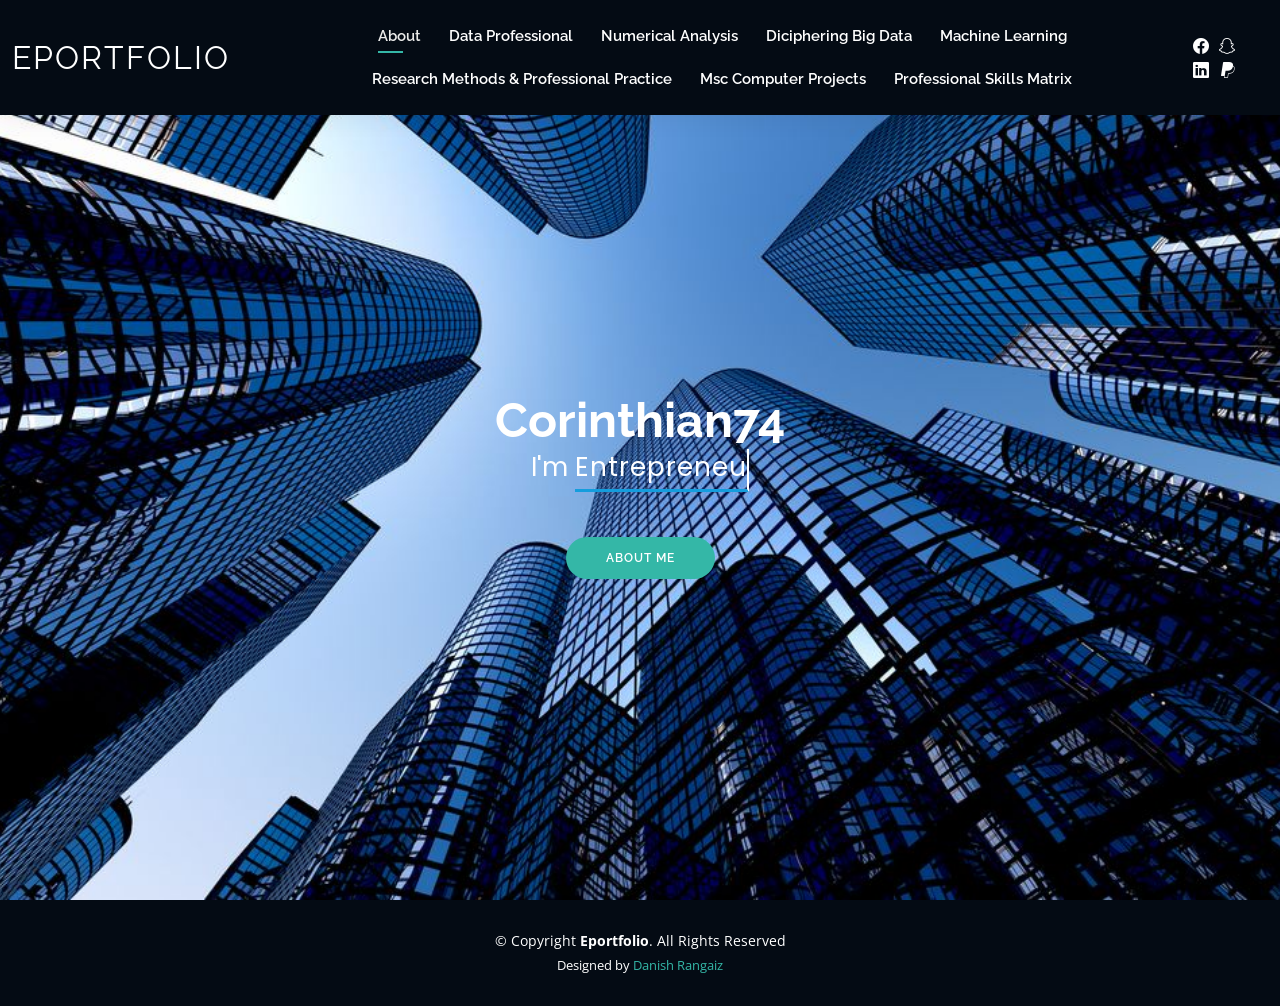
==== index.html @ 892fc204 "dsds" ====
<!DOCTYPE html>
<html lang="en">

<head>
  <meta charset="utf-8">
  <meta content="width=device-width, initial-scale=1.0" name="viewport">

  <title>Eportfolio Portfolio</title>
  <meta content="" name="description">
  <meta content="" name="keywords">

  <!-- Favicons -->
  <link href="assets/img/favicon.png" rel="icon">
  <link href="assets/img/apple-touch-icon.png" rel="apple-touch-icon">

  <!-- Google Fonts -->
  <link href="https://fonts.googleapis.com/css?family=Open+Sans:300,300i,400,400i,600,600i,700,700i|Raleway:300,300i,400,400i,500,500i,600,600i,700,700i|Poppins:300,300i,400,400i,500,500i,600,600i,700,700i" rel="stylesheet">

  <!-- Vendor CSS Files -->
  <link href="assets/vendor/aos/aos.css" rel="stylesheet">
  <link href="assets/vendor/bootstrap/css/bootstrap.min.css" rel="stylesheet">
  <link href="assets/vendor/bootstrap-icons/bootstrap-icons.css" rel="stylesheet">
  <link href="assets/vendor/boxicons/css/boxicons.min.css" rel="stylesheet">
  <link href="assets/vendor/glightbox/css/glightbox.min.css" rel="stylesheet">
  <link href="assets/vendor/swiper/swiper-bundle.min.css" rel="stylesheet">

  <!-- Template Main CSS File -->
  <link href="assets/css/style.css" rel="stylesheet">
  

</head>

<body>

  <!-- ======= Header ======= -->
  <header id="header" class="fixed-top">
    <div class="container-fluid d-flex justify-content-between align-items-center">

      <h1 class="logo me-auto me-lg-0"><a href="index.html">Eportfolio</a></h1>
      <!-- Uncomment below if you prefer to use an image logo -->
      <!-- <a href="index.html" class="logo"><img src="assets/img/logo.png" alt="" class="img-fluid"></a>-->

      <nav id="navbar" class="navbar order-last order-lg-0">
        <ul>
          <!-- <li><a href="index.html">Home</a></li> -->
          <li><a class="active" href="about.html">About</a></li>
          <li><a href="data-professional.html">Data Professional</a></li>
          <li><a href="numerical-analysis.html">Numerical Analysis</a></li>
          <li><a href="diciphering-big-data.html">Diciphering Big Data</a></li>
          <li><a href="machine-learning.html">Machine Learning</a></li>
          <li><a href="research-methods.html">Research Methods & Professional Practice</a></li>
          <li><a href="computer-projects.html">Msc Computer Projects</a></li>
          <li><a href="numerical-analysis.html">Professional Skills Matrix</a></li>
        </ul>
        <i class="bi bi-list mobile-nav-toggle"></i>
      </nav><!-- .navbar -->

      <div class="header-social-links">
        
        <a href="https://www.facebook.com/mani.seroa.50/" class="facebook"><i class="bi bi-facebook"></i></a>
        <a href="https://www.snapchat.com/add/Youknomani" class="snapchat"><i class="bi bi-snapchat"></i></a>
        <a href="https://www.linkedin.com/in/maniseroa" class="linkedin"><i class="bi bi-linkedin"></i></a>
        <a href="https://www.paypal.com/paypalme/ManiSeroa" class="paypal"><i class="bi bi-paypal"></i></i></a>
      </div>

    </div>

  </header><!-- End Header -->

  <!-- ======= Hero Section ======= -->
  <section id="hero" class="d-flex align-items-center">
    <div class="container d-flex flex-column align-items-center hero-container aos-init aos-animate" data-aos="fade-in">
      <h1>Corinthian74 </h1>
     <p>I'm <a href="" class="typewrite" data-period="2000" data-type='[ "Entrepreneur", "Investor", "Philanthropist" ]'>
        <span class="wrap"></span>
      </a></p>
      <!-- <p>I'm <span class="typed" data-typed-items="an Entrepreneur, Business Consultant, Software Developer, Marketing Specialist"> Entrepreneur </span>
        <span class="typed-cursor typed-cursor--blink" aria-hidden="true"> | </span>
      </p> -->
      <a href="about.html" class="btn-about">About Me</a>
    </div>



  </section><!-- End Hero data-aos="zoom-in" data-aos-delay="100" -->

  <!-- ======= Footer ======= -->
  <footer id="footer">
    <div class="container">
      <div class="copyright">
        &copy; Copyright <strong><span>Eportfolio</span></strong>. All Rights Reserved
      </div>
      <div class="credits">
        
        Designed by  <a href="https://idanishrangaiz.github.io/">Danish Rangaiz</a>
      </div>
    </div>
  </footer><!-- End  Footer -->

  <div id="preloader"></div>
  <a href="#" class="back-to-top d-flex align-items-center justify-content-center"><i class="bi bi-arrow-up-short"></i></a>
<script>
  var TxtType = function(el, toRotate, period) {
        this.toRotate = toRotate;
        this.el = el;
        this.loopNum = 0;
        this.period = parseInt(period, 10) || 2000;
        this.txt = '';
        this.tick();
        this.isDeleting = false;
    };

    TxtType.prototype.tick = function() {
        var i = this.loopNum % this.toRotate.length;
        var fullTxt = this.toRotate[i];

        if (this.isDeleting) {
        this.txt = fullTxt.substring(0, this.txt.length - 1);
        } else {
        this.txt = fullTxt.substring(0, this.txt.length + 1);
        }

        this.el.innerHTML = '<span class="wrap">'+this.txt+'</span>';

        var that = this;
        var delta = 200 - Math.random() * 100;

        if (this.isDeleting) { delta /= 2; }

        if (!this.isDeleting && this.txt === fullTxt) {
        delta = this.period;
        this.isDeleting = true;
        } else if (this.isDeleting && this.txt === '') {
        this.isDeleting = false;
        this.loopNum++;
        delta = 500;
        }

        setTimeout(function() {
        that.tick();
        }, delta);
    };

    window.onload = function() {
        var elements = document.getElementsByClassName('typewrite');
        for (var i=0; i<elements.length; i++) {
            var toRotate = elements[i].getAttribute('data-type');
            var period = elements[i].getAttribute('data-period');
            if (toRotate) {
              new TxtType(elements[i], JSON.parse(toRotate), period);
            }
        }
        // INJECT CSS
        var css = document.createElement("style");
        css.type = "text/css";
        css.innerHTML = ".typewrite > .wrap { border-right: 0.08em solid #fff}";
        document.body.appendChild(css);
    };
</script>
  <!-- Vendor JS Files -->
  <script src="assets/vendor/purecounter/purecounter_vanilla.js"></script>
  <script src="assets/vendor/aos/aos.js"></script>
  <script src="assets/vendor/bootstrap/js/bootstrap.bundle.min.js"></script>
  <script src="assets/vendor/glightbox/js/glightbox.min.js"></script>
  <script src="assets/vendor/isotope-layout/isotope.pkgd.min.js"></script>
  <script src="assets/vendor/swiper/swiper-bundle.min.js"></script>
  <script src="assets/vendor/waypoints/noframework.waypoints.js"></script>
  <script src="assets/vendor/php-email-form/validate.js"></script>
  <script src="assets/vendor/typed.js/typed.js"></script>
  <script src="assets/vendor/typed.js/typed.min.js.map"></script>
  <script src="assets/vendor/typed.js/typed.min.js"></script>
  <!-- Template Main JS File -->
  <script src="assets/js/main.js"></script>
  

</body>

</html>
---- assets/css/style.css ----
/**
* Template Name: Kelly - v4.8.1
* Template URL: https://bootstrapmade.com/kelly-free-bootstrap-cv-resume-html-template/
* Author: BootstrapMade.com
* License: https://bootstrapmade.com/license/
*/

/*--------------------------------------------------------------
# General
--------------------------------------------------------------*/
body {
  font-family: "Open Sans", sans-serif;
  color: #444444;
}

a {
  color: #34b7a7;
  text-decoration: none;
}

a:hover {
  color: #51cdbe;
  text-decoration: none;
}

h1,
h2,
h3,
h4,
h5,
h6 {
  font-family: "Raleway", sans-serif;
}

#main {
  margin-top: 50px;
}

@media (max-width: 992px) {
  #main {
    margin-top: 30px;
  }
}

/*--------------------------------------------------------------
# Preloader
--------------------------------------------------------------*/
#preloader {
  position: fixed;
  top: 0;
  left: 0;
  right: 0;
  bottom: 0;
  z-index: 9999;
  overflow: hidden;
  background: #fff;
}

#preloader:before {
  content: "";
  position: fixed;
  top: calc(50% - 30px);
  left: calc(50% - 30px);
  border: 6px solid #34b7a7;
  border-top-color: #dcf5f2;
  border-radius: 50%;
  width: 60px;
  height: 60px;
  -webkit-animation: animate-preloader 1s linear infinite;
  animation: animate-preloader 1s linear infinite;
}

@-webkit-keyframes animate-preloader {
  0% {
    transform: rotate(0deg);
  }

  100% {
    transform: rotate(360deg);
  }
}

@keyframes animate-preloader {
  0% {
    transform: rotate(0deg);
  }

  100% {
    transform: rotate(360deg);
  }
}

/*--------------------------------------------------------------
# Back to top button
--------------------------------------------------------------*/
.back-to-top {
  position: fixed;
  visibility: hidden;
  opacity: 0;
  right: 15px;
  bottom: 15px;
  z-index: 996;
  background: #34b7a7;
  width: 40px;
  height: 40px;
  border-radius: 50px;
  transition: all 0.4s;
}

.back-to-top i {
  font-size: 24px;
  color: #fff;
  line-height: 0;
}

.back-to-top:hover {
  background: #49cbbb;
  color: #fff;
}

.back-to-top.active {
  visibility: visible;
  opacity: 1;
}

/*--------------------------------------------------------------
# Header
--------------------------------------------------------------*/
#header {
  background: #040B14;
  box-shadow: 0px 0px 25px 0 rgba(0, 0, 0, 0.08);
  z-index: 997;
  padding: 15px 0;
}

#header .logo {
  font-size: 32px;
  margin: 0;
  padding: 0;
  line-height: 1;
  font-weight: 400;
  letter-spacing: 2px;
  text-transform: uppercase;
}

#header .logo a {
  color: #fff;
}

#header .logo img {
  max-height: 40px;
}

@media (max-width: 992px) {
  #header .logo {
    font-size: 28px;
  }
  #header .logo a {
    
    font-size: 22px;
}
}

/*--------------------------------------------------------------
# Header Social Links
--------------------------------------------------------------*/
.header-social-links {
  padding-right: 15px;
}

.header-social-links a {
  color: #ffffff;
  padding-left: 6px;
  display: inline-block;
  line-height: 0px;
  transition: 0.3s;
  font-size: 16px;
}

.header-social-links a:hover {
  color: #34b7a7;
}

/*--------------------------------------------------------------
# Navigation Menu
--------------------------------------------------------------*/
/**
* Desktop Navigation 
*/
.navbar {
  padding: 0;
}

.navbar ul {
  margin: 0;
  padding: 0;
  display: flex;
  list-style: none;
  align-items: center;
  align-content: space-around;
  justify-content: center;
  flex-wrap: wrap;
}

.navbar li {
  position: relative;
  padding: 10px 0 10px 28px;
}

.navbar a,
.navbar a:focus {
  display: flex;
  align-items: center;
  justify-content: space-between;
  font-family: "Raleway", sans-serif;
  font-size: 15px;
  font-weight: 600;
  color: #ffffff;
  white-space: nowrap;
  transition: 0.3s;
  position: relative;
}

.navbar a i,
.navbar a:focus i {
  font-size: 12px;
  line-height: 0;
  margin-left: 5px;
}

.navbar>ul>li>a:before {
  content: "";
  position: absolute;
  width: 0;
  height: 2px;
  bottom: -5px;
  left: 0;
  background-color: #34b7a7;
  visibility: hidden;
  width: 0px;
  transition: all 0.3s ease-in-out 0s;
}

.navbar a:hover:before,
.navbar li:hover>a:before,
.navbar .active:before {
  visibility: visible;
  width: 25px;
}

.navbar a:hover,
.navbar .active,
.navbar .active:focus,
.navbar li:hover>a {
  color: #EBEBEA;
}

.navbar .dropdown ul {
  display: block;
  position: absolute;
  left: 14px;
  top: calc(100% + 30px);
  margin: 0;
  padding: 10px 0;
  z-index: 99;
  opacity: 0;
  visibility: hidden;
  background: #fff;
  box-shadow: 0px 0px 30px rgba(127, 137, 161, 0.25);
  transition: 0.3s;
  border-radius: 4px;
}

.navbar .dropdown ul li {
  min-width: 200px;
  padding: 0;
}

.navbar .dropdown ul a {
  padding: 10px 20px;
  font-size: 15px;
  text-transform: none;
  font-weight: 600;
}

.navbar .dropdown ul a i {
  font-size: 12px;
}

.navbar .dropdown ul a:hover,
.navbar .dropdown ul .active:hover,
.navbar .dropdown ul li:hover>a {
  color: #34b7a7;
}

.navbar .dropdown:hover>ul {
  opacity: 1;
  top: 100%;
  visibility: visible;
}

.navbar .dropdown .dropdown ul {
  top: 0;
  left: calc(100% - 30px);
  visibility: hidden;
}

.navbar .dropdown .dropdown:hover>ul {
  opacity: 1;
  top: 0;
  left: 100%;
  visibility: visible;
}

@media (max-width: 1366px) {
  .navbar .dropdown .dropdown ul {
    left: -90%;
  }

  .navbar .dropdown .dropdown:hover>ul {
    left: -100%;
  }
}

/**
* Mobile Navigation 
*/
.mobile-nav-toggle {
  color: #fff;
  font-size: 28px;
  cursor: pointer;
  display: none;
  line-height: 0;
  transition: 0.5s;
}

.mobile-nav-toggle.bi-x {
  color: #fff;
}

@media (max-width: 991px) {
  .mobile-nav-toggle {
    display: block;
  }

  .navbar ul {
    display: none;
  }
}

.navbar-mobile {
  position: fixed;
  overflow: hidden;
  top: 0;
  right: 0;
  left: 0;
  bottom: 0;
  background: rgba(9, 9, 9, 0.9);
  transition: 0.3s;
  z-index: 999;
}

.navbar-mobile .mobile-nav-toggle {
  position: absolute;
  top: 15px;
  right: 15px;
}

.navbar-mobile ul {
  display: block;
  position: absolute;
  top: 55px;
  right: 15px;
  bottom: 15px;
  left: 15px;
  padding: 10px 0;
  border-radius: 10px;
  background-color: #fff;
  overflow-y: auto;
  transition: 0.3s;
}

.navbar-mobile a,
.navbar-mobile a:focus {
  font-size: 15px;
  padding-right: 15px;
  color: #222222;
}

.navbar-mobile a:hover,
.navbar-mobile .active,
.navbar-mobile li:hover>a {
  color: #34b7a7;
}

.navbar-mobile .getstarted,
.navbar-mobile .getstarted:focus {
  margin: 15px;
}

.navbar-mobile .dropdown ul {
  position: static;
  display: none;
  margin: 10px 20px;
  padding: 10px 0;
  z-index: 99;
  opacity: 1;
  visibility: visible;
  background: #fff;
  box-shadow: 0px 0px 30px rgba(127, 137, 161, 0.25);
}

.navbar-mobile .dropdown ul li {
  min-width: 200px;
}

.navbar-mobile .dropdown ul a {
  padding: 10px 20px;
}

.navbar-mobile .dropdown ul a i {
  font-size: 12px;
}

.navbar-mobile .dropdown ul a:hover,
.navbar-mobile .dropdown ul .active:hover,
.navbar-mobile .dropdown ul li:hover>a {
  color: #34b7a7;
}

.navbar-mobile .dropdown>.dropdown-active {
  display: block;
}

/*--------------------------------------------------------------
# Hero Section
--------------------------------------------------------------*/
#hero {
  width: 100%;
  height: 100vh;
  background: url("../img/hero-gbg.jpg") top center;
  background-size: cover;
}

#hero .container {
  padding-top: 70px;
  position: relative;
}

@media (max-width: 992px) {
  #hero .container {
    padding-top: 58px;
  }
}

#hero h1 {
  margin: 0;
  font-size: 48px;
  font-weight: 700;
  line-height: 56px;
  color: #fff;
}

#hero h2 {
  color: #fff;
  margin: 10px 0 0 0;
  font-size: 22px;
}
#hero p{
  font-size: 26px;
  font-family: "Poppins", sans-serif;
  color: #fff;
  margin-bottom: 20px;
}

#hero p span{
  color: #fff;
  padding-bottom: 4px;
  letter-spacing: 1px;
  border-bottom: 3px solid #149ddd;
}
.typed-cursor.typed-cursor--blink {
  animation: typedjsBlink 0.7s infinite;
  -webkit-animation: typedjsBlink 0.7s infinite;
  animation: typedjsBlink 0.7s infinite;
}
.typed-cursor{
  opacity: 1;
}

#hero .btn-about {
  font-family: "Raleway", sans-serif;
  text-transform: uppercase;
  font-weight: 600;
  font-size: 12px;
  letter-spacing: 1px;
  display: inline-block;
  padding: 12px 40px;
  border-radius: 50px;
  transition: 0.5s;
  margin-top: 30px;
  color: #fff;
  background: #34b7a7;
}

#hero .btn-about:hover {
  background: #3dc8b7;
}

@media (min-width: 1024px) {
  #hero {
    background-attachment: fixed;
  }
}

@media (max-width: 992px) {
  #hero:before {
    content: "";
    background: rgba(255, 255, 255, 0.8);
    position: absolute;
    bottom: 0;
    top: 0;
    left: 0;
    right: 0;
  }

  #hero h1 {
    font-size: 28px;
    line-height: 36px;
  }

  #hero h2 {
    font-size: 18px;
    line-height: 24px;
  }
}

/*--------------------------------------------------------------
# Sections General
--------------------------------------------------------------*/
section {
  padding: 60px 0;
}

.section-bg {
  background-color: #e7f8f6;
}

.section-title {
  text-align: left;
  padding-bottom: 30px;
}

.section-title h2 {
  font-size: 32px;
  font-weight: bold;
  text-transform: uppercase;
  margin-bottom: 20px;
  padding-bottom: 20px;
  position: relative;
}

h2.about-me-h::after {
  content: "";
  position: absolute;
  display: block;
  width: 50px !important;
  height: 3px;
  background: #34b7a7;
  bottom: 0;
  left: calc(50% - 25px);
}

.section-title h2::after {
  content: "";
  position: absolute;
  display: block;
  width: 130px;
  height: 3px;
  background: #34b7a7;
  bottom: 0;
  /* left: calc(50% - 25px); */
}

.section-title p {
  margin-bottom: 0;
  font-size: 20px;
}

/*--------------------------------------------------------------
# Cta
--------------------------------------------------------------*/
.cta {
  background: linear-gradient(rgba(0, 0, 0, 0.6), rgba(0, 0, 0, 0.6)), url("../img/bg-1.jpg") fixed center center;
  background-size: cover;
  padding: 80px 0;
}

.cta h3 {
  color: #fff;
  font-size: 28px;
  font-weight: 700;
}

.cta p {
  color: #fff;
}

.cta .cta-btn {
  font-family: "Raleway", sans-serif;
  text-transform: uppercase;
  font-weight: 500;
  font-size: 16px;
  letter-spacing: 1px;
  display: inline-block;
  padding: 8px 20px;
  border-radius: 2px;
  transition: 0.5s;
  margin: 10px;
  border: 2px solid #fff;
  color: #fff;
}

.cta .cta-btn:hover {
  background: #34b7a7;
  border: 2px solid #34b7a7;
}

@media (max-width: 1024px) {
  .cta {
    background-attachment: scroll;
  }
}

@media (min-width: 769px) {
  .cta .cta-btn-container {
    display: flex;
    align-items: center;
    justify-content: flex-end;
  }
}

/*--------------------------------------------------------------
# About
--------------------------------------------------------------*/
.about .content h3 {
  font-weight: 700;
  font-size: 26px;
  color: #555555;
  margin-bottom: 50px;
}

.about .content ul {
  list-style: none;
  padding: 0;
}

.about .content ul li {
  padding-bottom: 10px;
}

.about .content ul i {
  font-size: 20px;
  padding-right: 2px;
  color: #34b7a7;
}

.about .content p:last-child {
  margin-bottom: 0;
}

/*--------------------------------------------------------------
# Skills
--------------------------------------------------------------*/
.skills .progress {
  height: 60px;
  display: block;
  background: none;
  border-radius: 0;
}

.skills .progress .skill {
  padding: 10px 0;
  margin: 0 0 6px 0;
  text-transform: uppercase;
  display: block;
  font-weight: 600;
  font-family: "Poppins", sans-serif;
  color: #222222;
}

.skills .progress .skill .val {
  float: right;
  font-style: normal;
}

.skills .progress-bar-wrap {
  background: #f3f3f3;
}

.skills .progress-bar {
  width: 1px;
  height: 10px;
  transition: 0.9s;
  background-color: #34b7a7;
}

/*--------------------------------------------------------------
# Facts
--------------------------------------------------------------*/
.facts .counters span {
  font-size: 48px;
  display: block;
  color: #34b7a7;
}

.facts .counters p {
  padding: 0;
  margin: 0 0 20px 0;
  font-family: "Raleway", sans-serif;
  font-size: 14px;
}

/*--------------------------------------------------------------
# Testimonials
--------------------------------------------------------------*/
.testimonials .section-header {
  margin-bottom: 40px;
}

.testimonials .testimonials-carousel,
.testimonials .testimonials-slider {
  overflow: hidden;
}

.testimonials .testimonial-item {
  text-align: center;
}

.testimonials .testimonial-item .testimonial-img {
  width: 120px;
  border-radius: 50%;
  border: 4px solid #fff;
  margin: 0 auto;
}

.testimonials .testimonial-item h3 {
  font-size: 20px;
  font-weight: bold;
  margin: 10px 0 5px 0;
  color: #111;
}

.testimonials .testimonial-item h4 {
  font-size: 14px;
  color: #999;
  margin: 0 0 15px 0;
}

.testimonials .testimonial-item .quote-icon-left,
.testimonials .testimonial-item .quote-icon-right {
  color: #c8efea;
  font-size: 26px;
}

.testimonials .testimonial-item .quote-icon-left {
  display: inline-block;
  left: -5px;
  position: relative;
}

.testimonials .testimonial-item .quote-icon-right {
  display: inline-block;
  right: -5px;
  position: relative;
  top: 10px;
}

.testimonials .testimonial-item p {
  font-style: italic;
  margin: 0 auto 15px auto;
}

@media (min-width: 992px) {
  .testimonials .testimonial-item p {
    width: 80%;
  }
}

.testimonials .swiper-pagination {
  margin-top: 20px;
  position: relative;
}

.testimonials .swiper-pagination .swiper-pagination-bullet {
  width: 12px;
  height: 12px;
  background-color: #fff;
  opacity: 1;
  border: 1px solid #34b7a7;
}

.testimonials .swiper-pagination .swiper-pagination-bullet-active {
  background-color: #34b7a7;
}

/*--------------------------------------------------------------
# Resume
--------------------------------------------------------------*/
.resume .resume-title {
  font-size: 26px;
  font-weight: 400;
  margin-top: 20px;
  margin-bottom: 20px;
  color: #222222;
}

.resume .resume-item {
  padding: 0 0 20px 20px;
  margin-top: -2px;
  border-left: 2px solid #34b7a7;
  position: relative;
}

.resume .resume-item h4 {
  line-height: 18px;
  font-size: 18px;
  font-weight: 600;
  font-family: "Poppins", sans-serif;
  color: #1d685f;
  margin-bottom: 10px;
}

.resume .resume-item h5 {
  font-size: 16px;
  background: #effbf9;
  padding: 5px 15px;
  display: inline-block;
  font-weight: 600;
  margin-bottom: 10px;
  color: #34b7a7;
}

.resume .resume-item ul {
  padding-left: 20px;
}

.resume .resume-item ul li {
  padding-bottom: 10px;
}

.resume .resume-item:last-child {
  padding-bottom: 0;
}

.resume .resume-item::before {
  content: "";
  position: absolute;
  width: 16px;
  height: 16px;
  border-radius: 50px;
  left: -9px;
  top: 0;
  background: #fff;
  border: 2px solid #34b7a7;
}
.pb-0 {
  padding-bottom: 1px !important;
}
/*--------------------------------------------------------------
# Services
--------------------------------------------------------------*/
.services .icon-box {
  text-align: center;
  padding: 70px 20px 80px 20px;
  transition: all ease-in-out 0.3s;
  background: #fff;
  box-shadow: 0px 0 35px 0 rgba(0, 0, 0, 0.08);
}

.services .icon-box .icon {
  margin: 0 auto;
  width: 100px;
  height: 100px;
  display: flex;
  align-items: center;
  justify-content: center;
  transition: ease-in-out 0.3s;
  position: relative;
}

.services .icon-box .icon i {
  font-size: 36px;
  transition: 0.5s;
  position: relative;
}

.services .icon-box .icon svg {
  position: absolute;
  top: 0;
  left: 0;
}

.services .icon-box .icon svg path {
  transition: 0.5s;
  fill: #f5f5f5;
}

.services .icon-box h4 {
  font-weight: 600;
  margin: 10px 0 15px 0;
  font-size: 22px;
}

.services .icon-box h4 a {
  color: #222222;
  transition: ease-in-out 0.3s;
}

.services .icon-box p {
  line-height: 24px;
  font-size: 14px;
  margin-bottom: 0;
}

.services .iconbox-blue i {
  color: #47aeff;
}

.services .iconbox-blue:hover .icon i {
  color: #fff;
}

.services .iconbox-blue:hover .icon path {
  fill: #47aeff;
}

.services .iconbox-orange i {
  color: #ffa76e;
}

.services .iconbox-orange:hover .icon i {
  color: #fff;
}

.services .iconbox-orange:hover .icon path {
  fill: #ffa76e;
}

.services .iconbox-pink i {
  color: #e80368;
}

.services .iconbox-pink:hover .icon i {
  color: #fff;
}

.services .iconbox-pink:hover .icon path {
  fill: #e80368;
}

.services .iconbox-yellow i {
  color: #ffbb2c;
}

.services .iconbox-yellow:hover .icon i {
  color: #fff;
}

.services .iconbox-yellow:hover .icon path {
  fill: #ffbb2c;
}

.services .iconbox-red i {
  color: #ff5828;
}

.services .iconbox-red:hover .icon i {
  color: #fff;
}

.services .iconbox-red:hover .icon path {
  fill: #ff5828;
}

.services .iconbox-teal i {
  color: #11dbcf;
}

.services .iconbox-teal:hover .icon i {
  color: #fff;
}

.services .iconbox-teal:hover .icon path {
  fill: #11dbcf;
}

/*--------------------------------------------------------------
# Portfolio
--------------------------------------------------------------*/
.portfolio .portfolio-item {
  margin-bottom: 30px;
}

.portfolio #portfolio-flters {
  padding: 0;
  margin: 0 auto 20px auto;
  list-style: none;
  text-align: center;
}

.portfolio #portfolio-flters li {
  cursor: pointer;
  display: inline-block;
  padding: 8px 16px 10px 16px;
  font-size: 13px;
  font-weight: 500;
  line-height: 1;
  text-transform: uppercase;
  color: #444444;
  margin-bottom: 5px;
  transition: all 0.3s ease-in-out;
  border-radius: 50px;
}

.portfolio #portfolio-flters li:hover,
.portfolio #portfolio-flters li.filter-active {
  color: #fff;
  background: #34b7a7;
}

.portfolio #portfolio-flters li:last-child {
  margin-right: 0;
}

.portfolio .portfolio-wrap {
  transition: 0.3s;
  position: relative;
  overflow: hidden;
  z-index: 1;
  background: rgba(34, 34, 34, 0.6);
}

.portfolio .portfolio-wrap::before {
  content: "";
  background: rgba(34, 34, 34, 0.6);
  position: absolute;
  left: 0;
  right: 0;
  top: 0;
  bottom: 0;
  transition: all ease-in-out 0.3s;
  z-index: 2;
  opacity: 0;
}

.portfolio .portfolio-wrap img {
  transition: all ease-in-out 0.3s;
}

.portfolio .portfolio-wrap .portfolio-info {
  opacity: 0;
  position: absolute;
  top: 0;
  left: 0;
  right: 0;
  bottom: 0;
  z-index: 3;
  transition: all ease-in-out 0.3s;
  display: flex;
  flex-direction: column;
  justify-content: flex-end;
  align-items: flex-start;
  padding: 20px;
}

.portfolio .portfolio-wrap .portfolio-info h4 {
  font-size: 20px;
  color: #fff;
  font-weight: 600;
}

.portfolio .portfolio-wrap .portfolio-info p {
  color: rgba(255, 255, 255, 0.7);
  font-size: 14px;
  text-transform: uppercase;
  padding: 0;
  margin: 0;
  font-style: italic;
}

.portfolio .portfolio-wrap .portfolio-links {
  text-align: center;
  z-index: 4;
}

.portfolio .portfolio-wrap .portfolio-links a {
  color: #fff;
  margin: 0 5px 0 0;
  font-size: 28px;
  display: inline-block;
  transition: 0.3s;
}

.portfolio .portfolio-wrap .portfolio-links a:hover {
  color: #78d9cd;
}

.portfolio .portfolio-wrap:hover::before {
  opacity: 1;
}

.portfolio .portfolio-wrap:hover img {
  transform: scale(1.2);
}

.portfolio .portfolio-wrap:hover .portfolio-info {
  opacity: 1;
}

/*--------------------------------------------------------------
# Portfolio Details
--------------------------------------------------------------*/
.portfolio-details {
  padding-top: 0;
}

.portfolio-details .portfolio-details-slider img {
  width: 100%;
}

.portfolio-details .portfolio-details-slider .swiper-pagination {
  margin-top: 20px;
  position: relative;
}

.portfolio-details .portfolio-details-slider .swiper-pagination .swiper-pagination-bullet {
  width: 12px;
  height: 12px;
  background-color: #fff;
  opacity: 1;
  border: 1px solid #34b7a7;
}

.portfolio-details .portfolio-details-slider .swiper-pagination .swiper-pagination-bullet-active {
  background-color: #34b7a7;
}

.portfolio-details .portfolio-info {
  padding: 30px;
  box-shadow: 0px 0 30px rgba(34, 34, 34, 0.08);
}

.portfolio-details .portfolio-info h3 {
  font-size: 22px;
  font-weight: 700;
  margin-bottom: 20px;
  padding-bottom: 20px;
  border-bottom: 1px solid #eee;
}

.portfolio-details .portfolio-info ul {
  list-style: none;
  padding: 0;
  font-size: 15px;
}

.portfolio-details .portfolio-info ul li+li {
  margin-top: 10px;
}

.portfolio-details .portfolio-description {
  padding-top: 30px;
}

.portfolio-details .portfolio-description h2 {
  font-size: 26px;
  font-weight: 700;
  margin-bottom: 20px;
}

.portfolio-details .portfolio-description p {
  padding: 0;
}

/*--------------------------------------------------------------
# Contact
--------------------------------------------------------------*/
.contact .info {
  width: 100%;
  background: #fff;
}

.contact .info i {
  font-size: 20px;
  color: #34b7a7;
  float: left;
  width: 44px;
  height: 44px;
  background: #effbf9;
  display: flex;
  justify-content: center;
  align-items: center;
  border-radius: 50px;
  transition: all 0.3s ease-in-out;
}

.contact .info h4 {
  padding: 0 0 0 60px;
  font-size: 22px;
  font-weight: 600;
  margin-bottom: 5px;
  color: #222222;
}

.contact .info p {
  padding: 0 0 0 60px;
  margin-bottom: 0;
  font-size: 14px;
  color: #555555;
}

.contact .info .email,
.contact .info .phone {
  margin-top: 40px;
}

.contact .info .email:hover i,
.contact .info .address:hover i,
.contact .info .phone:hover i {
  background: #34b7a7;
  color: #fff;
}

.contact .php-email-form {
  width: 100%;
  background: #fff;
}

.contact .php-email-form .form-group {
  padding-bottom: 8px;
}

.contact .php-email-form .error-message {
  display: none;
  color: #fff;
  background: #ed3c0d;
  text-align: center;
  padding: 15px;
  font-weight: 600;
}

.contact .php-email-form .sent-message {
  display: none;
  color: #fff;
  background: #18d26e;
  text-align: center;
  padding: 15px;
  font-weight: 600;
}

.contact .php-email-form .loading {
  display: none;
  background: #fff;
  text-align: center;
  padding: 15px;
}

.contact .php-email-form .loading:before {
  content: "";
  display: inline-block;
  border-radius: 50%;
  width: 24px;
  height: 24px;
  margin: 0 10px -6px 0;
  border: 3px solid #18d26e;
  border-top-color: #eee;
  -webkit-animation: animate-loading 1s linear infinite;
  animation: animate-loading 1s linear infinite;
}

.contact .php-email-form input,
.contact .php-email-form textarea {
  border-radius: 4px;
  box-shadow: none;
  font-size: 14px;
}

.contact .php-email-form input:focus,
.contact .php-email-form textarea:focus {
  border-color: #34b7a7;
}

.contact .php-email-form input {
  height: 44px;
}

.contact .php-email-form textarea {
  padding: 10px 12px;
}

.contact .php-email-form button[type=submit] {
  background: #34b7a7;
  border: 0;
  padding: 10px 30px 12px 30px;
  color: #fff;
  transition: 0.4s;
  border-radius: 50px;
}

.contact .php-email-form button[type=submit]:hover {
  background: #3dc8b7;
}

@-webkit-keyframes animate-loading {
  0% {
    transform: rotate(0deg);
  }

  100% {
    transform: rotate(360deg);
  }
}

@keyframes animate-loading {
  0% {
    transform: rotate(0deg);
  }

  100% {
    transform: rotate(360deg);
  }
}

/*--------------------------------------------------------------
# Footer
--------------------------------------------------------------*/
#footer {
  background: #040B14;
  padding: 30px 0;
  color: #ffffff;
  font-size: 14px;
  text-align: center;
}

#footer .credits {
  padding-top: 5px;
  font-size: 13px;
}

#footer .credits a {
  color: #34b7a7;
}

.section-bg {
  background-color: #ffffff;
}
.logo a {
  color: #fff;
}
.logo a:hover {
  color: #34b7a7;
}
.fst-italic {
  font-style: italic!important;
  margin-top: 50px;
}

/* #interest-row .col-lg-3.col-6.text-center {
  width: 20%;
}

@media (min-width: 0px) and (max-width: 767px){
  #interest-row .col-lg-3.col-6.text-center {
    width: 50%;
  }
}
@media (min-width: 768px) and (max-width: 1024px){
  #interest-row .col-lg-3.col-6.text-center {
    width: 100%;
  }
} */
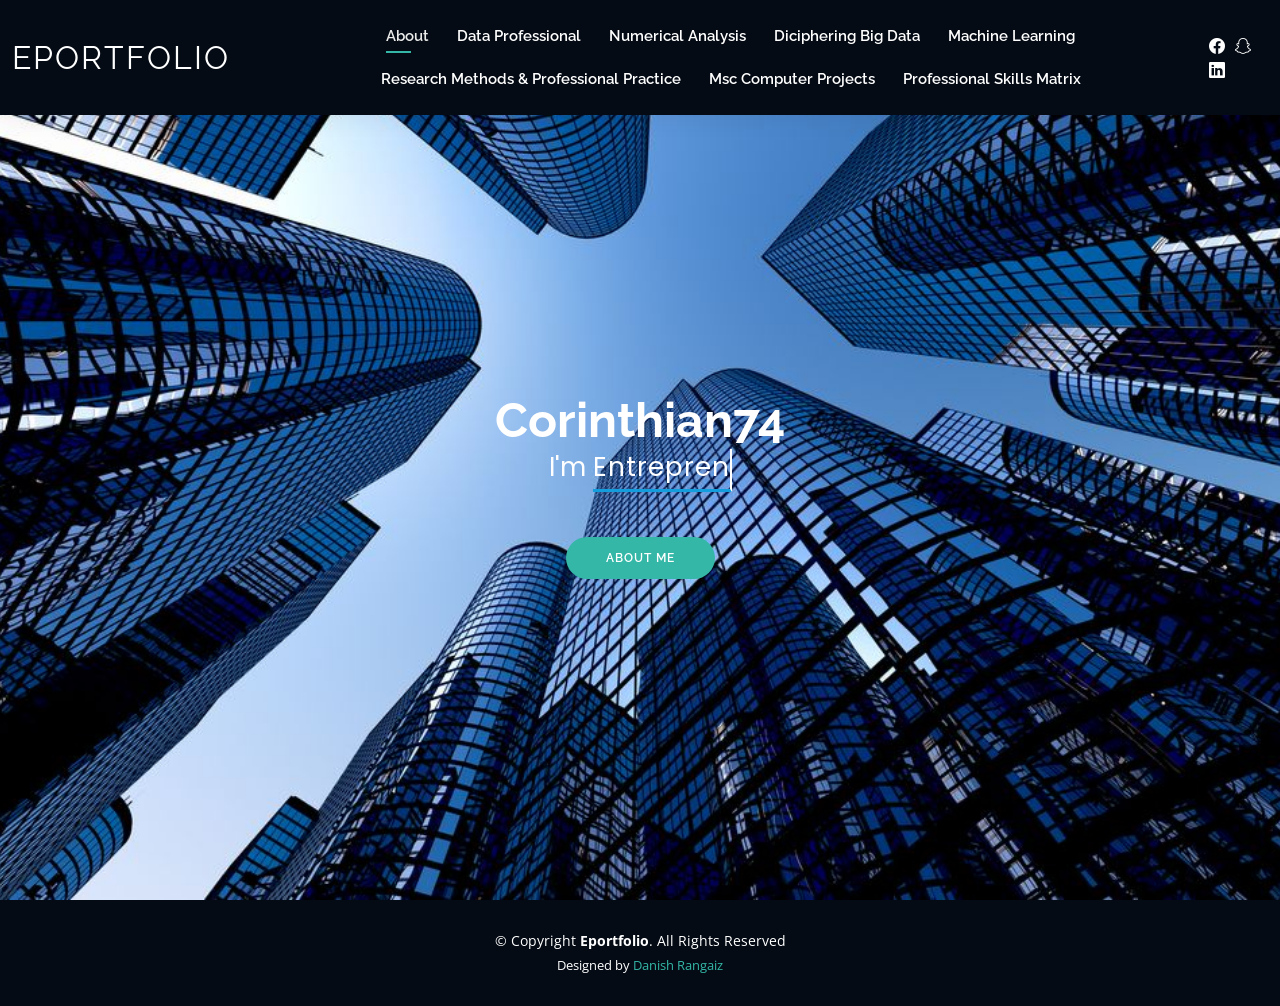
==== commit eeee82f6: "sdsdsx" ====
--- a/index.html
+++ b/index.html
@@ -56,11 +56,10 @@
       </nav><!-- .navbar -->
 
       <div class="header-social-links">
-        
-        <a href="https://www.facebook.com/mani.seroa.50/" class="facebook"><i class="bi bi-facebook"></i></a>
-        <a href="https://www.snapchat.com/add/Youknomani" class="snapchat"><i class="bi bi-snapchat"></i></a>
-        <a href="https://www.linkedin.com/in/maniseroa" class="linkedin"><i class="bi bi-linkedin"></i></a>
-        <a href="https://www.paypal.com/paypalme/ManiSeroa" class="paypal"><i class="bi bi-paypal"></i></i></a>
+        <a href="#" class="facebook"><i class="bi bi-facebook"></i></a>
+        <a href="#" class="snapchat"><i class="bi bi-snapchat"></i></a>
+        <a href="#" class="linkedin"><i class="bi bi-linkedin"></i></a>
+        <!-- <a href="https://www.paypal.com/paypalme/ManiSeroa" class="paypal"><i class="bi bi-paypal"></i></i></a> -->
       </div>
 
     </div>
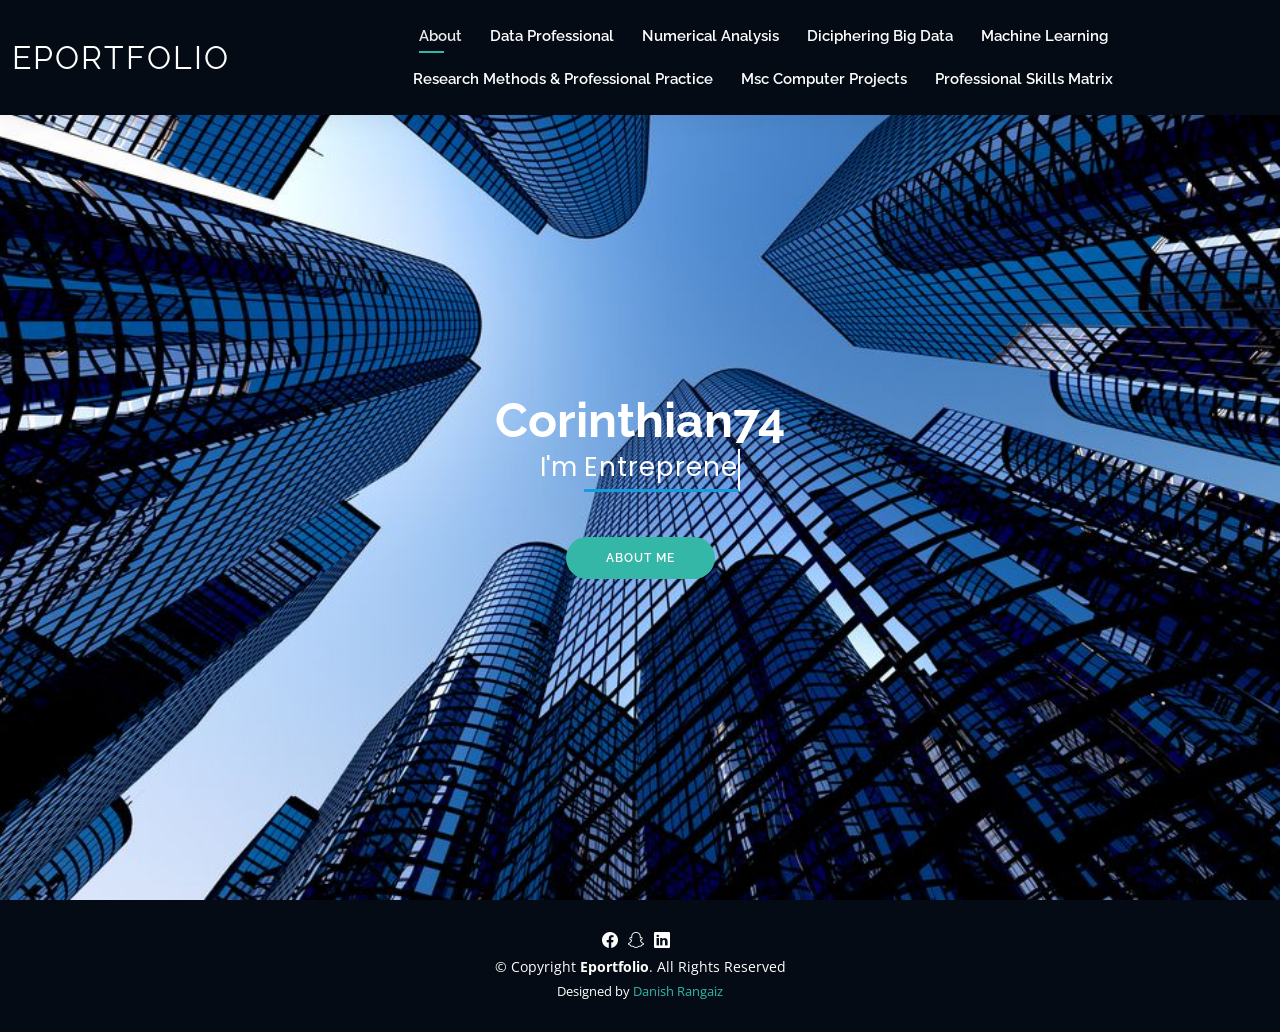
==== commit e6669fae: "gdg" ====
--- a/index.html
+++ b/index.html
@@ -55,12 +55,7 @@
         <i class="bi bi-list mobile-nav-toggle"></i>
       </nav><!-- .navbar -->
 
-      <div class="header-social-links">
-        <a href="#" class="facebook"><i class="bi bi-facebook"></i></a>
-        <a href="#" class="snapchat"><i class="bi bi-snapchat"></i></a>
-        <a href="#" class="linkedin"><i class="bi bi-linkedin"></i></a>
-        <!-- <a href="https://www.paypal.com/paypalme/ManiSeroa" class="paypal"><i class="bi bi-paypal"></i></i></a> -->
-      </div>
+      
 
     </div>
 
@@ -86,7 +81,13 @@
   <!-- ======= Footer ======= -->
   <footer id="footer">
     <div class="container">
-      <div class="copyright">
+      <div class="header-social-links">
+        <a href="#" class="facebook"><i class="bi bi-facebook"></i></a>
+        <a href="#" class="snapchat"><i class="bi bi-snapchat"></i></a>
+        <a href="#" class="linkedin"><i class="bi bi-linkedin"></i></a>
+        <!-- <a href="https://www.paypal.com/paypalme/ManiSeroa" class="paypal"><i class="bi bi-paypal"></i></i></a> -->
+      </div>
+      <div class="copyright" style="padding-top:5px;">
         &copy; Copyright <strong><span>Eportfolio</span></strong>. All Rights Reserved
       </div>
       <div class="credits">
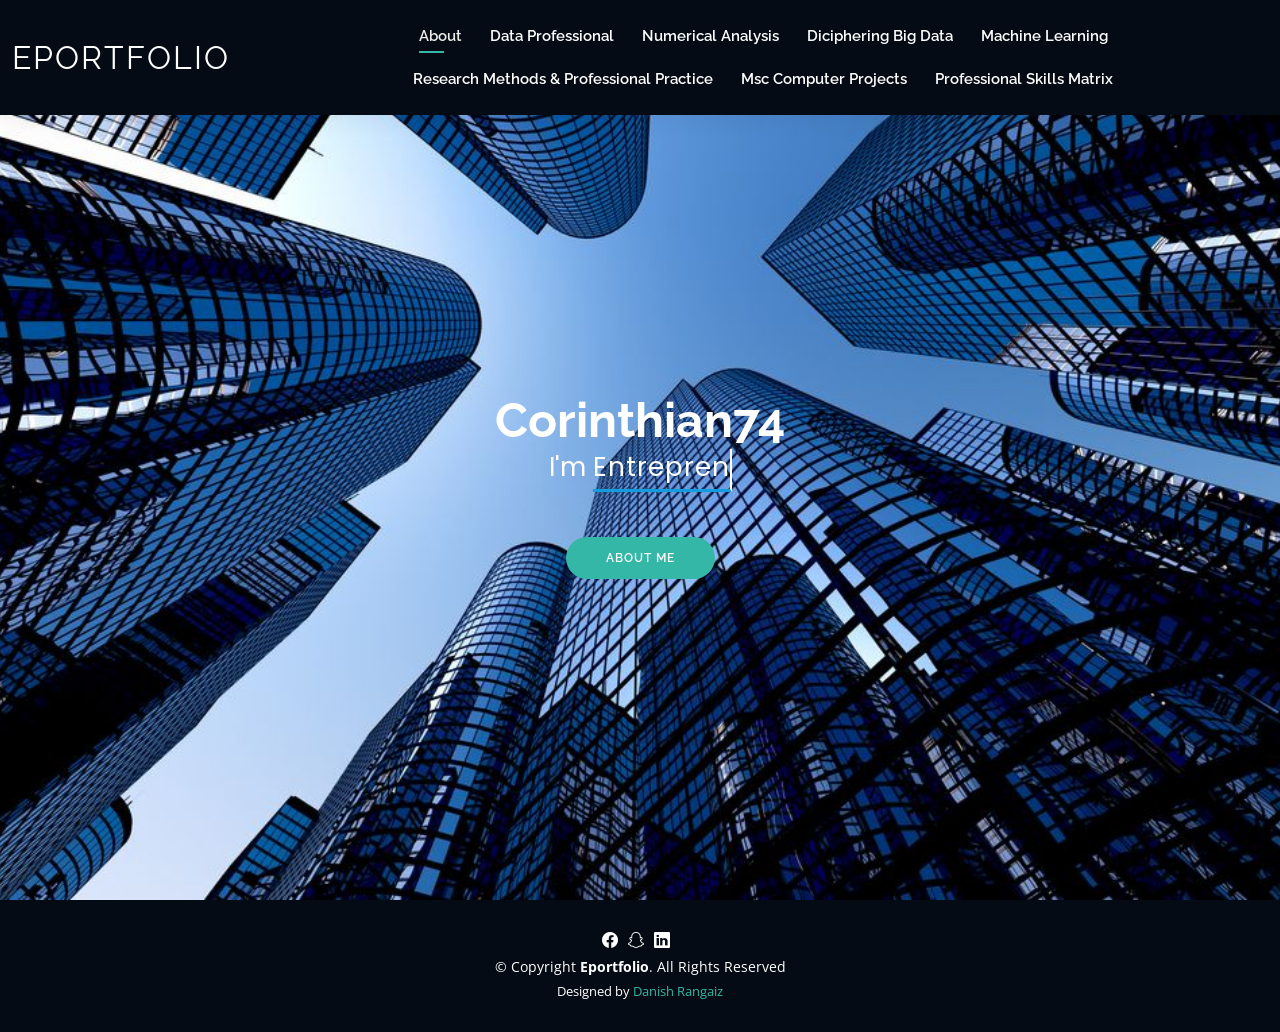
==== commit f71a3388: "DWSDS" ====
--- a/index.html
+++ b/index.html
@@ -50,7 +50,7 @@
           <li><a href="machine-learning.html">Machine Learning</a></li>
           <li><a href="research-methods.html">Research Methods & Professional Practice</a></li>
           <li><a href="computer-projects.html">Msc Computer Projects</a></li>
-          <li><a href="numerical-analysis.html">Professional Skills Matrix</a></li>
+          <li><a href="professional-skills-matrix.html">Professional Skills Matrix</a></li>
         </ul>
         <i class="bi bi-list mobile-nav-toggle"></i>
       </nav><!-- .navbar -->
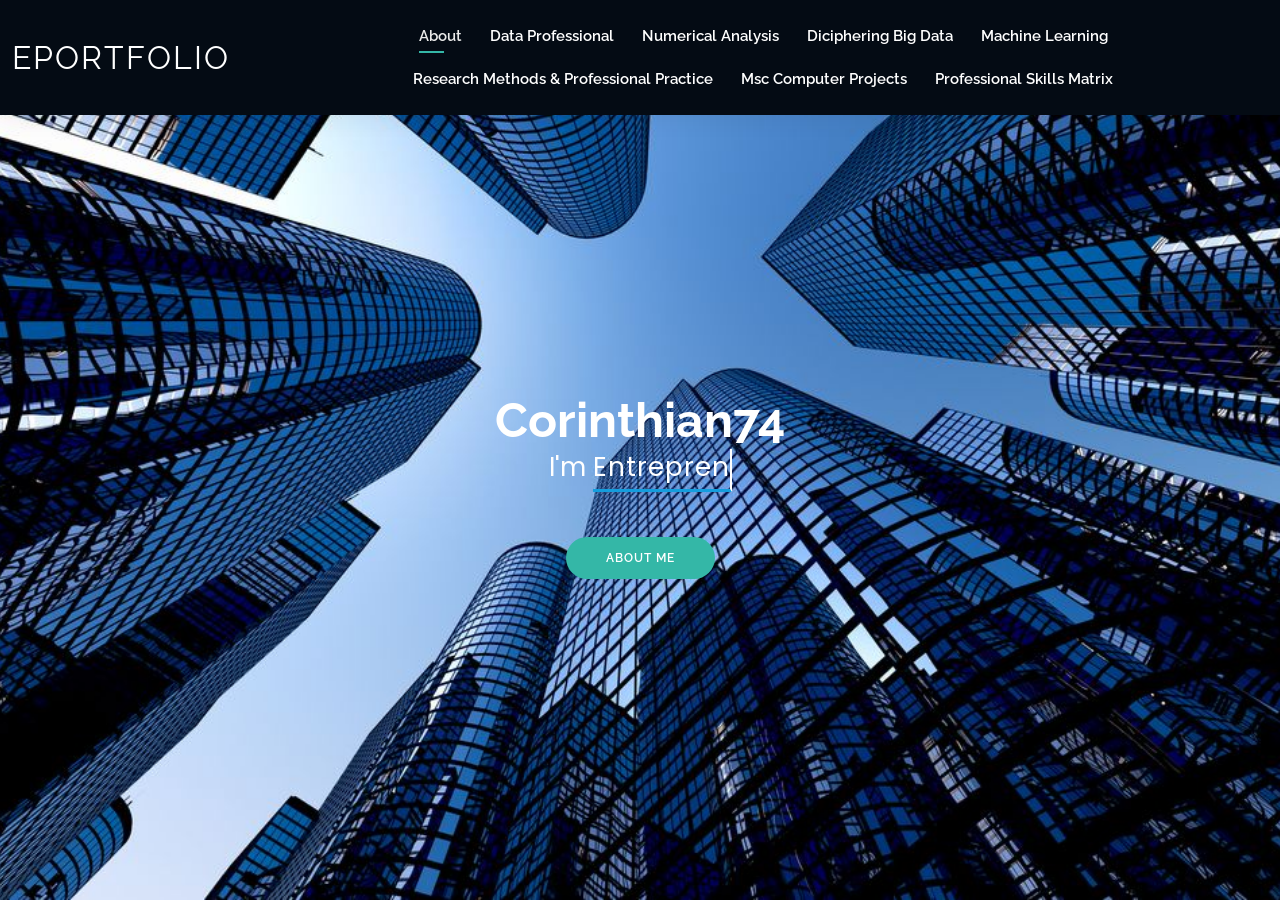
==== commit 173db7b1: "bxvcb" ====
--- a/index.html
+++ b/index.html
@@ -78,24 +78,24 @@
 
   </section><!-- End Hero data-aos="zoom-in" data-aos-delay="100" -->
 
-  <!-- ======= Footer ======= -->
-  <footer id="footer">
+    <!-- ======= Footer ======= -->
+  <!-- <footer id="footer">
     <div class="container">
       <div class="header-social-links">
         <a href="#" class="facebook"><i class="bi bi-facebook"></i></a>
         <a href="#" class="snapchat"><i class="bi bi-snapchat"></i></a>
         <a href="#" class="linkedin"><i class="bi bi-linkedin"></i></a>
-        <!-- <a href="https://www.paypal.com/paypalme/ManiSeroa" class="paypal"><i class="bi bi-paypal"></i></i></a> -->
       </div>
       <div class="copyright" style="padding-top:5px;">
         &copy; Copyright <strong><span>Eportfolio</span></strong>. All Rights Reserved
       </div>
       <div class="credits">
         
-        Designed by  <a href="https://idanishrangaiz.github.io/">Danish Rangaiz</a>
+        Designed by <a href="https://idanishrangaiz.github.io/">Danish Rangaiz</a>
       </div>
     </div>
-  </footer><!-- End  Footer -->
+  </footer> -->
+  <!-- End  Footer -->
 
   <div id="preloader"></div>
   <a href="#" class="back-to-top d-flex align-items-center justify-content-center"><i class="bi bi-arrow-up-short"></i></a>
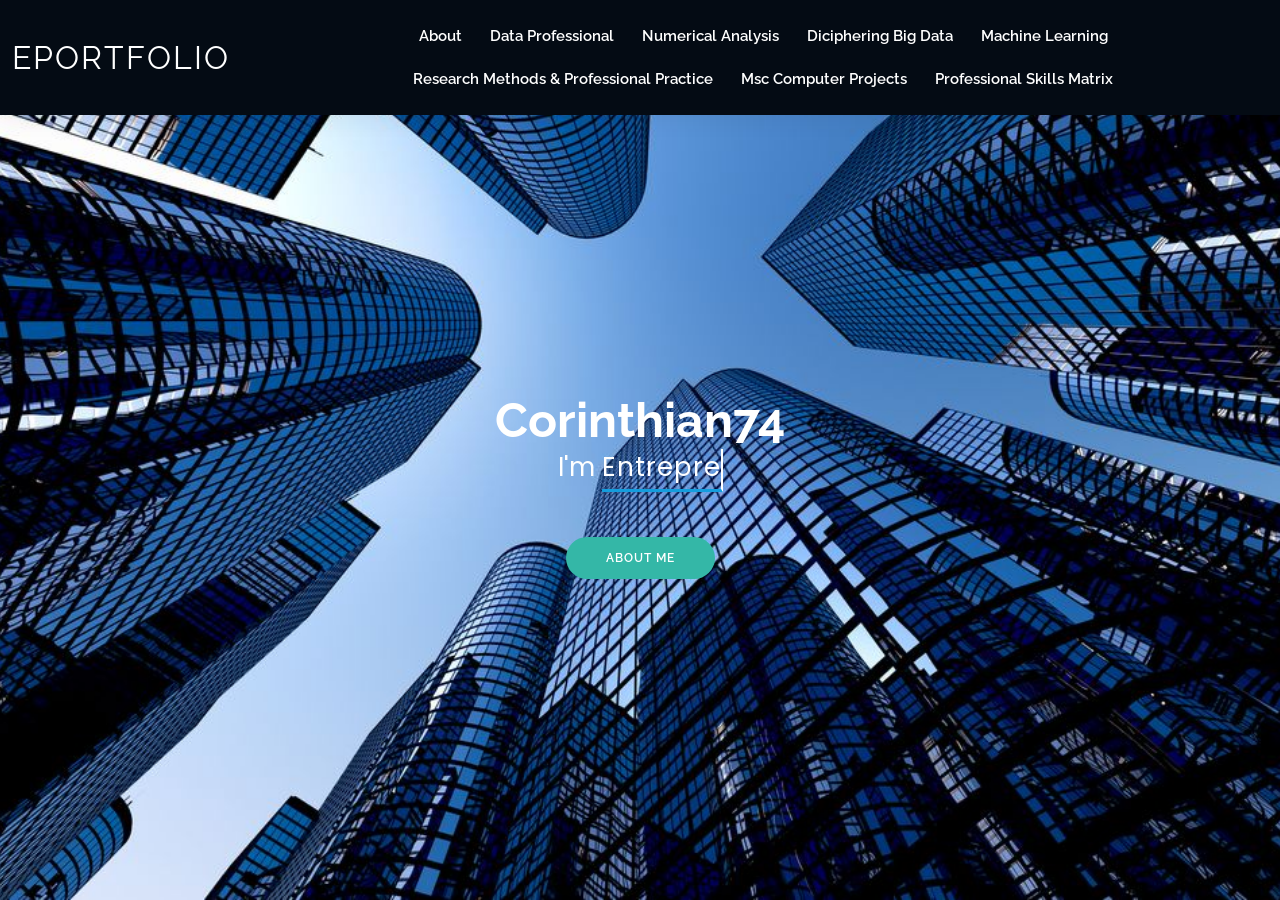
==== commit 1cd63feb: "ccds" ====
--- a/index.html
+++ b/index.html
@@ -43,7 +43,7 @@
       <nav id="navbar" class="navbar order-last order-lg-0">
         <ul>
           <!-- <li><a href="index.html">Home</a></li> -->
-          <li><a class="active" href="about.html">About</a></li>
+          <li><a href="about.html">About</a></li>
           <li><a href="data-professional.html">Data Professional</a></li>
           <li><a href="numerical-analysis.html">Numerical Analysis</a></li>
           <li><a href="diciphering-big-data.html">Diciphering Big Data</a></li>
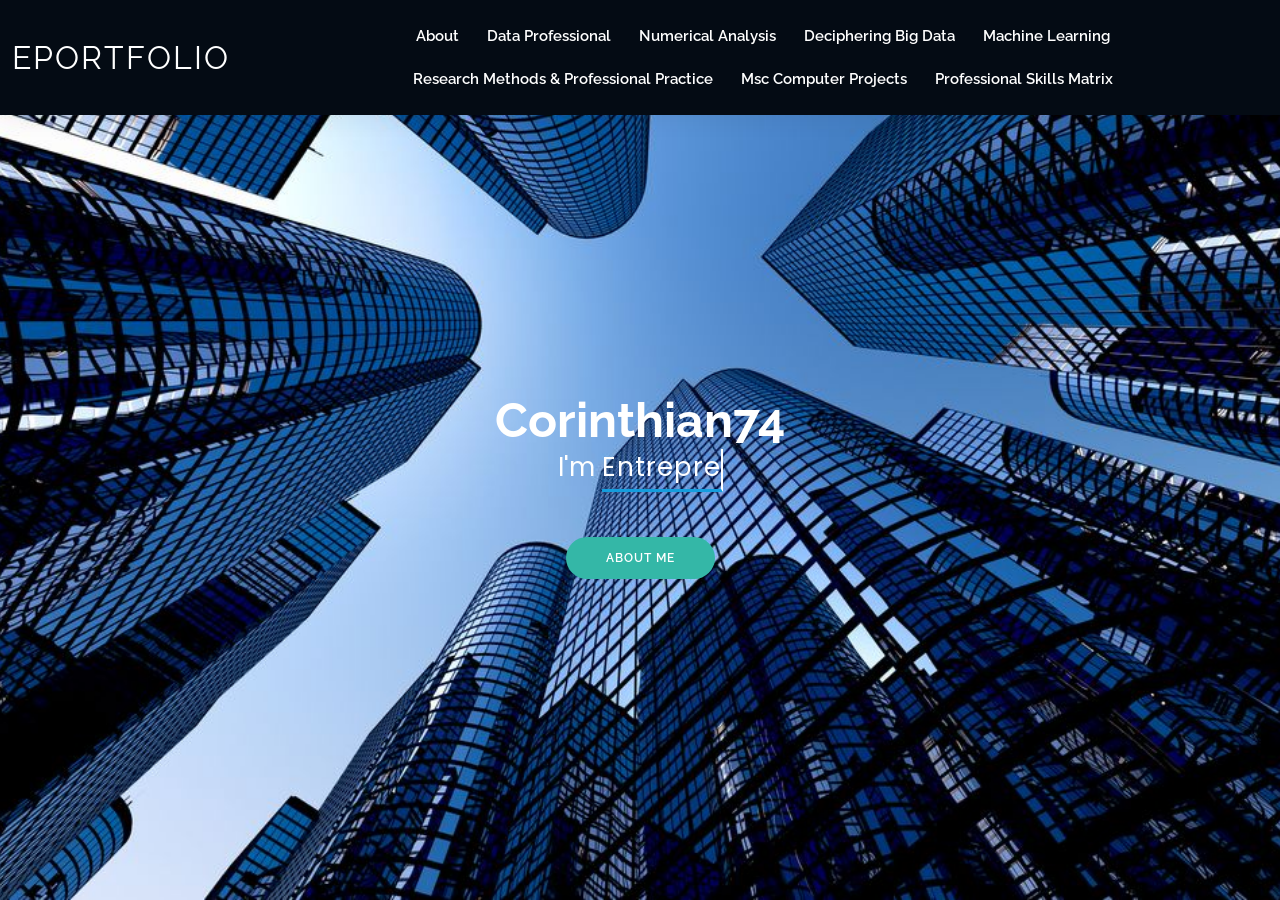
==== commit 704b89d5: "dsds" ====
--- a/index.html
+++ b/index.html
@@ -46,7 +46,7 @@
           <li><a href="about.html">About</a></li>
           <li><a href="data-professional.html">Data Professional</a></li>
           <li><a href="numerical-analysis.html">Numerical Analysis</a></li>
-          <li><a href="diciphering-big-data.html">Diciphering Big Data</a></li>
+          <li><a href="diciphering-big-data.html">Deciphering Big Data</a></li>
           <li><a href="machine-learning.html">Machine Learning</a></li>
           <li><a href="research-methods.html">Research Methods & Professional Practice</a></li>
           <li><a href="computer-projects.html">Msc Computer Projects</a></li>
--- a/assets/css/style.css
+++ b/assets/css/style.css
@@ -538,6 +538,31 @@
 /*--------------------------------------------------------------
 # Sections General
 --------------------------------------------------------------*/
+.tab-section {
+  padding: 60px 0 0 0;
+}
+ul.list-one li {
+  list-style: none;
+  padding: 10px 0;
+}
+ul.list-one li a {
+  color: #333;
+  font-weight: 600;
+  font-size: 20px;
+
+  padding: 5px;
+  border-radius: 3px;
+  text-align: center;
+}
+ul.list-one li a:hover {
+  color: #fff;
+  font-weight: 600;
+  font-size: 20px;
+  background: #00baaa;
+  padding: 5px;
+  border-radius: 3px;
+  text-align: center;
+}
 section {
   padding: 60px 0;
 }
@@ -572,6 +597,16 @@
 }
 
 .section-title h2::after {
+  content: "";
+  position: absolute;
+  display: block;
+  width: 130px;
+  height: 3px;
+  background: #34b7a7;
+  bottom: 0;
+  /* left: calc(50% - 25px); */
+}
+.section-title h3::after {
   content: "";
   position: absolute;
   display: block;
